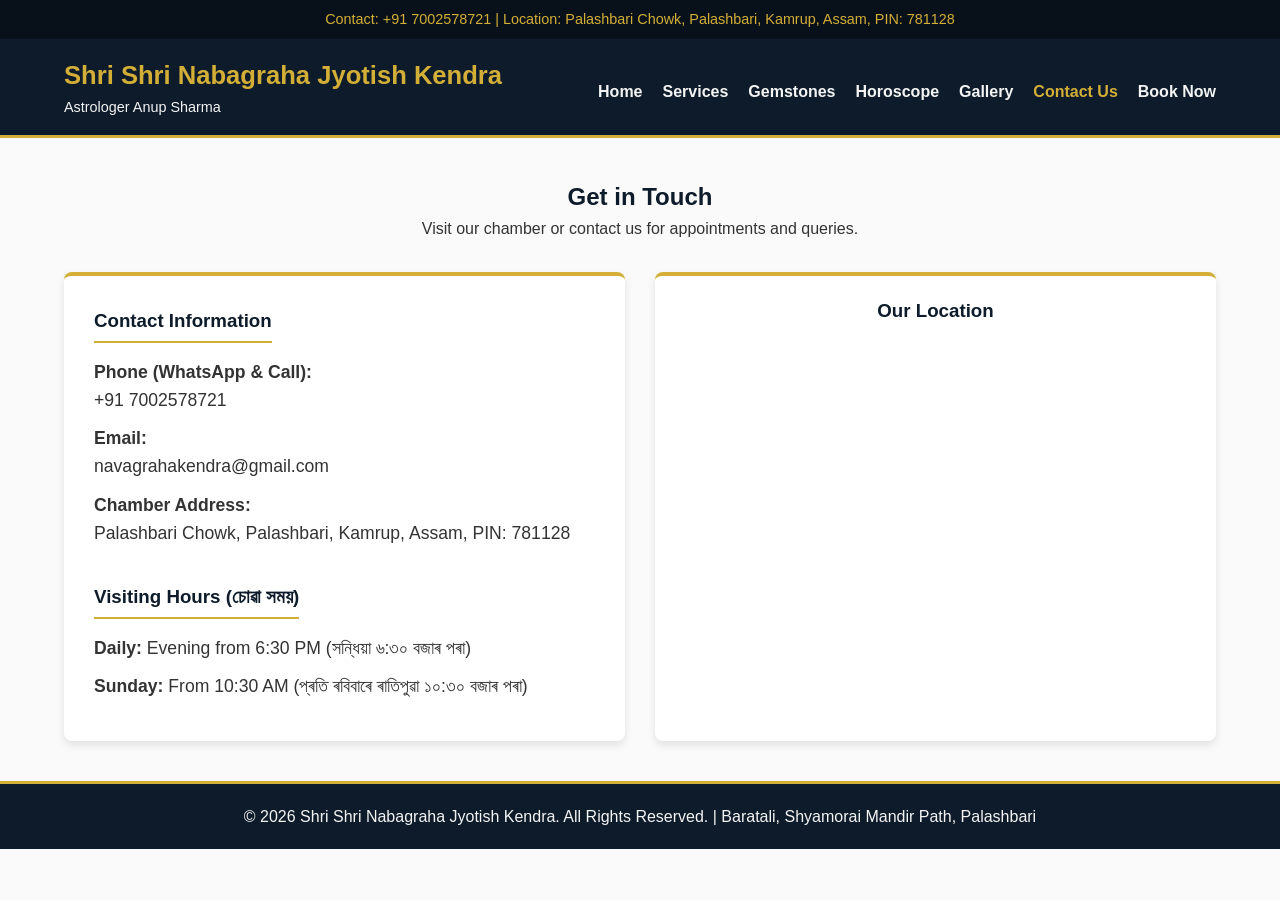
==== contact-us.html @ 617a959d "Update contact-us.html" ====
<!DOCTYPE html>
<html lang="en">
<head>
    <meta charset="UTF-8">
    <meta name="viewport" content="width=device-width, initial-scale=1.0">
    <title>Contact Us | Shri Shri Nabagraha Jyotish Kendra</title>
    <link rel="stylesheet" href="style.css">
    <style>
        .contact-card {
            text-align: left;
            padding: 30px;
        }
        .contact-card h3 {
            margin-bottom: 15px;
            border-bottom: 2px solid var(--accent-color);
            padding-bottom: 5px;
            display: inline-block;
        }
        .contact-info p {
            margin-bottom: 10px;
            font-size: 1.1rem;
        }
        .contact-info i {
            color: var(--accent-color);
            margin-right: 10px;
        }
        .map-container iframe {
            width: 100%;
            height: 350px;
            border-radius: 8px;
            border: 2px solid #ddd;
        }
    </style>
</head>
<body>

    <div class="top-bar">
        Contact: +91 7002578721 | Location: Palashbari Chowk, Palashbari, Kamrup, Assam, PIN: 781128
    </div>

    <header>
        <div class="nav-container">
            <div class="logo">
                <h1>Shri Shri Nabagraha Jyotish Kendra</h1>
                <span>Astrologer Anup Sharma</span>
            </div>
            <nav>
                <ul>
                    <li><a href="index.html">Home</a></li>
                    <li><a href="services.html">Services</a></li>
                    <li><a href="gemstones.html">Gemstones</a></li>
                    <li><a href="horoscope.html">Horoscope</a></li>
                    <li><a href="gallery.html">Gallery</a></li>
                    <li><a href="contact-us.html" class="active">Contact Us</a></li>
                    <li><a href="contact.html">Book Now</a></li>
                </ul>
            </nav>
        </div>
    </header>

    <main>
        <h2 style="text-align: center; color: var(--primary-color);">Get in Touch</h2>
        <p style="text-align: center; margin-bottom: 30px;">Visit our chamber or contact us for appointments and queries.</p>

        <div class="grid-container">
            <div class="card contact-card">
                <h3>Contact Information</h3>
                <div class="contact-info">
                    <p><strong>Phone (WhatsApp & Call):</strong><br> +91 7002578721</p>
                    <p><strong>Email:</strong><br> navagrahakendra@gmail.com <em></em></p>
                    <p><strong>Chamber Address:</strong><br> Palashbari Chowk, Palashbari, Kamrup, Assam, PIN: 781128</p>
                </div>
                
                <br>
                <h3>Visiting Hours (চোৱা সময়)</h3>
                <div class="contact-info">
                    <p><strong>Daily:</strong> Evening from 6:30 PM (সন্ধিয়া ৬:৩০ বজাৰ পৰা)</p>
                    <p><strong>Sunday:</strong> From 10:30 AM (প্ৰতি ৰবিবাৰে ৰাতিপুৱা ১০:৩০ বজাৰ পৰা)</p>
                </div>
            </div>

            <div class="card">
                <h3 style="margin-bottom: 15px;">Our Location</h3>
                <div class="map-container">
                    <iframe src="https://www.google.com/maps/embed?pb=!1m18!1m12!1m3!1d223.89661085338943!2d91.54035552766003!3d26.120266645109297!2m3!1f0!2f0!3f0!3m2!1i1024!2i768!4f13.1!3m3!1m2!1s0x375a415c9315a1af%3A0xa8c01edba7908144!2sShri%20Shri%20Navagraha%20Jyotish%20Kendra!5e0!3m2!1sen!2sin!4v1773377937093!5m2!1sen!2sin" width="600" height="450" style="border:0;" allowfullscreen="" loading="lazy" referrerpolicy="no-referrer-when-downgrade">
					</iframe>
                </div>
            </div>
        </div>
    </main>

    <footer>
        <p>&copy; 2026 Shri Shri Nabagraha Jyotish Kendra. All Rights Reserved. | Baratali, Shyamorai Mandir Path, Palashbari</p>
    </footer>

</body>
</html>
---- style.css ----
/* style.css */
:root {
    --primary-color: #0d1b2a; /* Deep Navy */
    --accent-color: #d4af37;  /* Gold */
    --text-dark: #333333;
    --text-light: #f4f4f4;
    --bg-light: #fafafa;
}

* {
    margin: 0;
    padding: 0;
    box-sizing: border-box;
    font-family: 'Segoe UI', Tahoma, Geneva, Verdana, sans-serif;
}

body {
    background-color: var(--bg-light);
    color: var(--text-dark);
    line-height: 1.6;
}

/* Header & Navigation */
header {
    background-color: var(--primary-color);
    color: var(--text-light);
    padding: 1rem 0;
    border-bottom: 3px solid var(--accent-color);
}

.top-bar {
    background-color: #08111a;
    text-align: center;
    padding: 8px 5px;
    font-size: 0.9rem;
    color: var(--accent-color);
}

.nav-container {
    width: 90%;
    max-width: 1200px;
    margin: auto;
    display: flex;
    justify-content: space-between;
    align-items: center;
    flex-wrap: wrap;
}

.logo h1 {
    color: var(--accent-color);
    font-size: 1.6rem;
}

.logo span {
    font-size: 0.9rem;
    color: var(--text-light);
    display: block;
}

nav ul {
    list-style: none;
    display: flex;
    gap: 20px;
    margin-top: 10px;
}

nav ul li a {
    color: var(--text-light);
    text-decoration: none;
    font-weight: bold;
    transition: color 0.3s ease;
    padding: 5px 0;
    display: inline-block;
}

nav ul li a:hover, nav ul li a.active {
    color: var(--accent-color);
}

/* Main Content Area */
main {
    width: 90%;
    max-width: 1200px;
    margin: 40px auto;
    min-height: 60vh;
}

/* Hero Section */
.hero {
    display: flex;
    align-items: center;
    gap: 40px;
    background: white;
    padding: 40px;
    border-radius: 8px;
    box-shadow: 0 4px 8px rgba(0,0,0,0.1);
    margin-bottom: 40px;
    flex-wrap: wrap;
}

.hero-img {
    width: 300px;
    height: 300px;
    border-radius: 50%;
    object-fit: cover;
    border: 5px solid var(--accent-color);
}

.hero-text h2 {
    color: var(--primary-color);
    margin-bottom: 10px;
}

.hero-text h3 {
    color: var(--accent-color);
    margin-bottom: 20px;
}

.info-box {
    background: var(--bg-light);
    padding: 15px;
    border-left: 4px solid var(--accent-color);
    margin: 20px 0;
}

/* Grid Layouts for Cards */
.grid-container {
    display: grid;
    grid-template-columns: repeat(auto-fit, minmax(300px, 1fr));
    gap: 30px;
    margin-top: 20px;
}

.card {
    background: white;
    padding: 20px;
    border-radius: 8px;
    box-shadow: 0 4px 8px rgba(0,0,0,0.1);
    text-align: center;
    border-top: 4px solid var(--accent-color);
}

.card img {
    width: 100%;
    height: 200px;
    object-fit: contain;
    border-radius: 4px;
    margin-bottom: 15px;
}

.card h3 {
    color: var(--primary-color);
    margin-bottom: 10px;
}

.btn {
    display: inline-block;
    background: var(--accent-color);
    color: var(--primary-color);
    padding: 10px 20px;
    text-decoration: none;
    font-weight: bold;
    border-radius: 4px;
    margin-top: 15px;
    border: none;
    cursor: pointer;
}

.btn:hover {
    background: #bfa12e;
}

/* Assamese Text Utility */
.assamese-text {
    font-size: 1.1rem;
    line-height: 1.8;
    color: #444;
}

/* Footer */
footer {
    background-color: var(--primary-color);
    color: var(--text-light);
    text-align: center;
    padding: 20px 0;
    margin-top: 40px;
    border-top: 3px solid var(--accent-color);
}

/* Gallery Styles */
.gallery-img {
    transition: transform 0.3s ease;
    cursor: pointer;
}
.gallery-img:hover {
    transform: scale(1.05);
}

/* Zodiac Light Background Overlays */
.card.assamese-text {
    position: relative;
    z-index: 1;
    overflow: hidden;
}

.card.assamese-text::before {
    content: "";
    position: absolute;
    top: 0; left: 0; right: 0; bottom: 0;
    background-size: contain;
    background-position: center;
    background-repeat: no-repeat;
    opacity: 0.15; /* This makes the image a very light background watermark */
    z-index: -1;
}

/* Individual Zodiac Backgrounds */
.bg-aries::before { background-image: url('images/bg-aries.png'); }
.bg-taurus::before { background-image: url('images/bg-taurus.png'); }
.bg-gemini::before { background-image: url('images/bg-gemini.png'); }
.bg-cancer::before { background-image: url('images/bg-cancer.png'); }
.bg-leo::before { background-image: url('images/bg-leo.png'); }
.bg-virgo::before { background-image: url('images/bg-virgo.png'); }
.bg-libra::before { background-image: url('images/bg-libra.png'); }
.bg-scorpio::before { background-image: url('images/bg-scorpio.png'); }
.bg-sagittarius::before { background-image: url('images/bg-sagittarius.png'); }
.bg-capricorn::before { background-image: url('images/bg-capricorn.png'); }
.bg-aquarius::before { background-image: url('images/bg-aquarius.png'); }
.bg-pisces::before { background-image: url('images/bg-pisces.png'); }

/* =========================================
   MOBILE RESPONSIVENESS (MEDIA QUERIES)
   ========================================= */
@media screen and (max-width: 768px) {
    /* Stack navigation and center it */
    .nav-container {
        flex-direction: column;
        text-align: center;
        gap: 15px;
    }

    .logo h1 {
        font-size: 1.4rem;
    }

    /* Wrap navigation links so they don't overflow the screen */
    nav ul {
        flex-wrap: wrap;
        justify-content: center;
        gap: 15px;
        padding-bottom: 10px;
    }

    /* Stack the Hero section (Photo on top, text below) */
    .hero {
        flex-direction: column;
        text-align: center;
        padding: 20px;
    }

    /* Make the Astrologer Photo smaller on mobile */
    .hero-img {
        width: 200px;
        height: 200px;
    }

    /* Force grids to display as a single column on small screens */
    .grid-container {
        grid-template-columns: 1fr;
    }

    /* Add padding to the main container so content doesn't touch screen edges */
    main {
        width: 95%;
        margin: 20px auto;
    }

    /* Ensure certificates wrap nicely */
    .certificates .grid-container img {
        width: 100%;
        max-width: 250px;
        margin: 0 auto;
    }
}
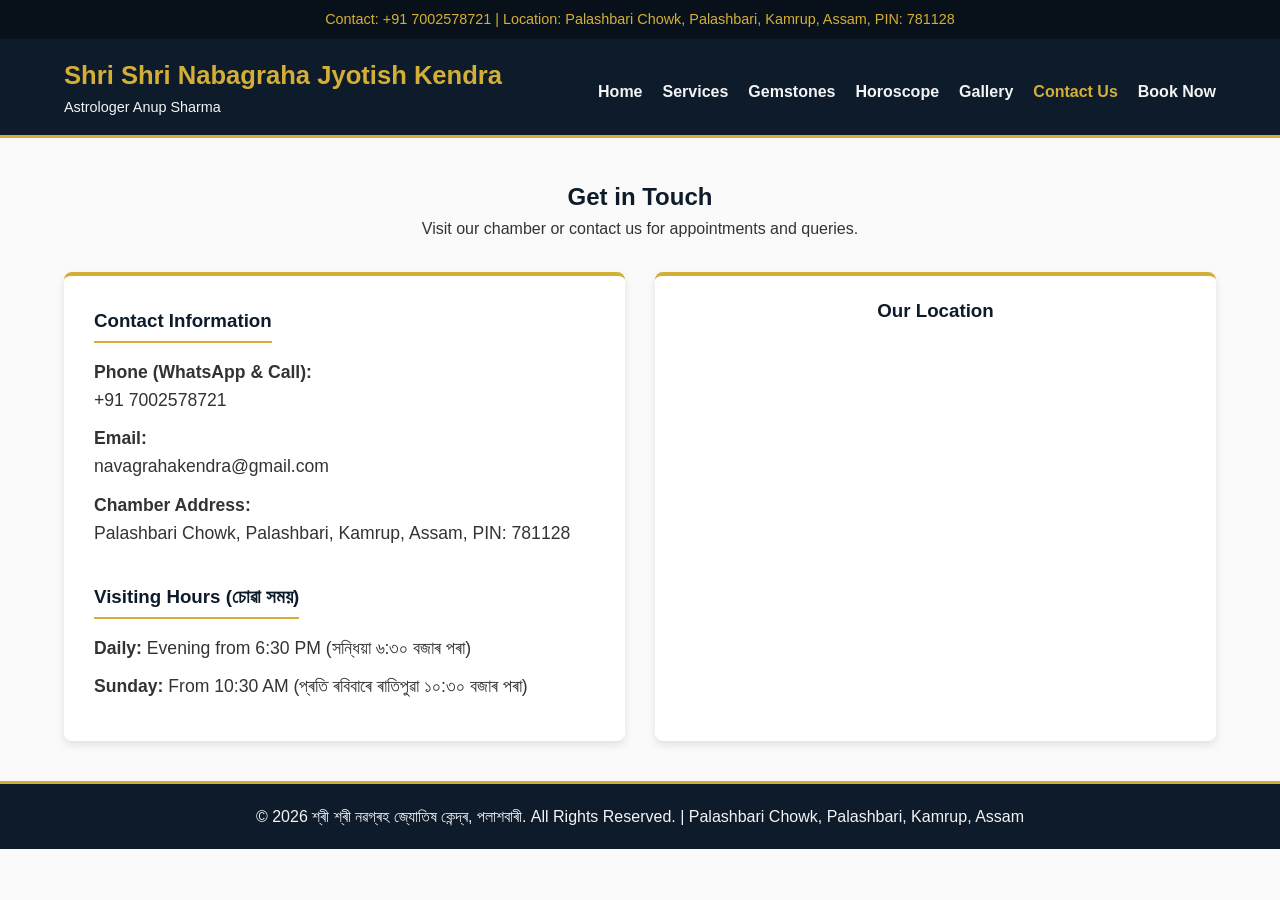
==== commit a7e5ddd1: "Update contact-us.html" ====
--- a/contact-us.html
+++ b/contact-us.html
@@ -3,7 +3,7 @@
 <head>
     <meta charset="UTF-8">
     <meta name="viewport" content="width=device-width, initial-scale=1.0">
-    <title>Contact Us | Shri Shri Nabagraha Jyotish Kendra</title>
+    <title>Contact Us | শ্ৰী শ্ৰী নৱগ্ৰহ জ্যোতিষ কেন্দ্ৰ, পলাশবাৰী</title>
     <link rel="stylesheet" href="style.css">
     <style>
         .contact-card {
@@ -90,7 +90,7 @@
     </main>
 
     <footer>
-        <p>&copy; 2026 Shri Shri Nabagraha Jyotish Kendra. All Rights Reserved. | Baratali, Shyamorai Mandir Path, Palashbari</p>
+        <p>&copy; 2026 শ্ৰী শ্ৰী নৱগ্ৰহ জ্যোতিষ কেন্দ্ৰ, পলাশবাৰী. All Rights Reserved. | Palashbari Chowk, Palashbari, Kamrup, Assam</p>
     </footer>
 
 </body>
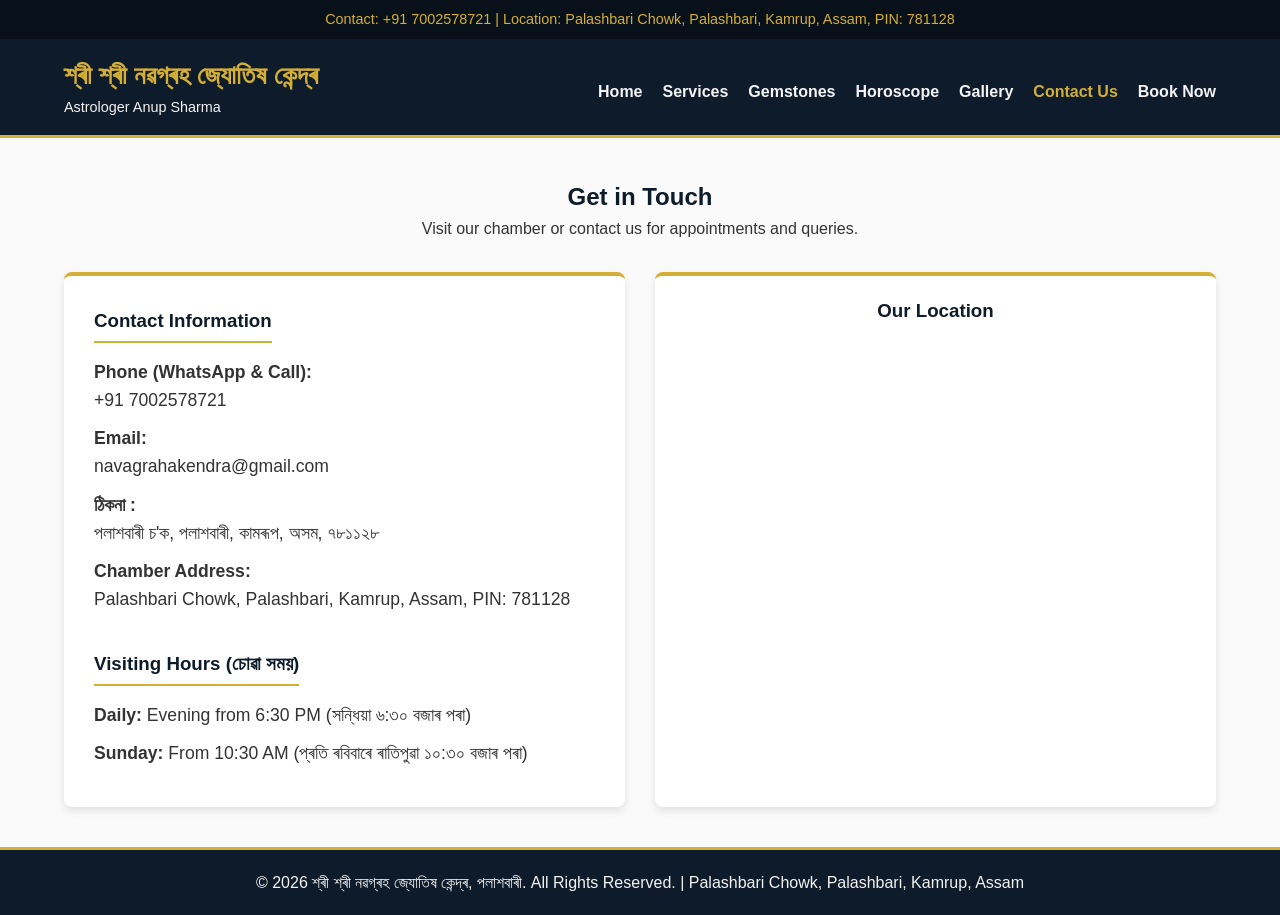
==== commit 03a5478c: "Update contact-us.html" ====
--- a/contact-us.html
+++ b/contact-us.html
@@ -41,7 +41,7 @@
     <header>
         <div class="nav-container">
             <div class="logo">
-                <h1>Shri Shri Nabagraha Jyotish Kendra</h1>
+                <h1>শ্ৰী শ্ৰী নৱগ্ৰহ জ্যোতিষ কেন্দ্ৰ</h1>
                 <span>Astrologer Anup Sharma</span>
             </div>
             <nav>
@@ -67,7 +67,9 @@
                 <h3>Contact Information</h3>
                 <div class="contact-info">
                     <p><strong>Phone (WhatsApp & Call):</strong><br> +91 7002578721</p>
-                    <p><strong>Email:</strong><br> navagrahakendra@gmail.com <em></em></p>
+                    <p><strong>Email:</strong><br> navagrahakendra@gmail.com <em></em></p>
+             
+                    <p><strong>ঠিকনা :</strong><br> পলাশবাৰী চ'ক, পলাশবাৰী, কামৰূপ, অসম, ৭৮১১২৮</p>
                     <p><strong>Chamber Address:</strong><br> Palashbari Chowk, Palashbari, Kamrup, Assam, PIN: 781128</p>
                 </div>
                 
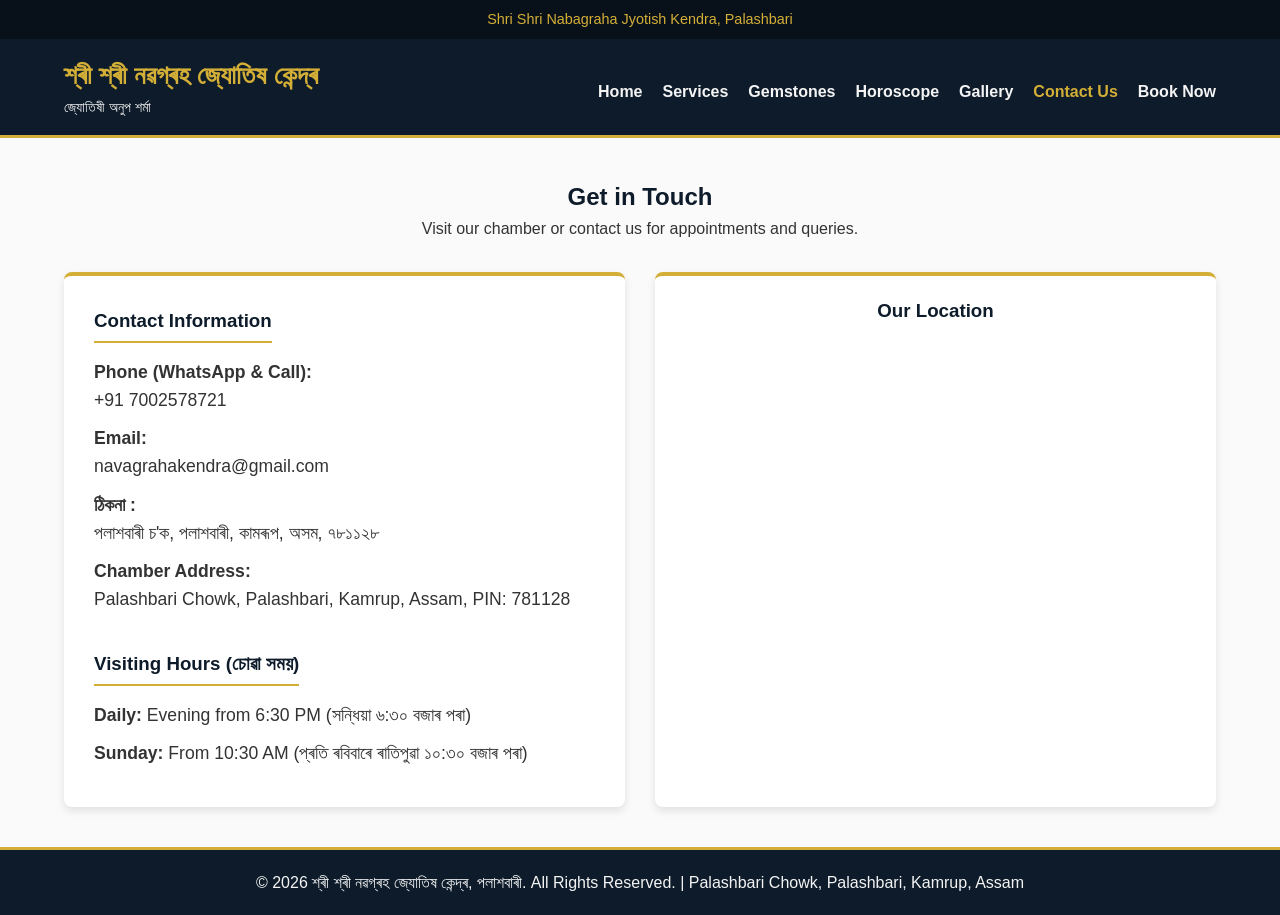
==== commit 54ac7cee: "Update contact-us.html" ====
--- a/contact-us.html
+++ b/contact-us.html
@@ -35,14 +35,14 @@
 <body>
 
     <div class="top-bar">
-        Contact: +91 7002578721 | Location: Palashbari Chowk, Palashbari, Kamrup, Assam, PIN: 781128
+        Shri Shri Nabagraha Jyotish Kendra, Palashbari
     </div>
 
     <header>
         <div class="nav-container">
             <div class="logo">
                 <h1>শ্ৰী শ্ৰী নৱগ্ৰহ জ্যোতিষ কেন্দ্ৰ</h1>
-                <span>Astrologer Anup Sharma</span>
+                <span>জ্যোতিষী অনুপ শৰ্মা</span>
             </div>
             <nav>
                 <ul>
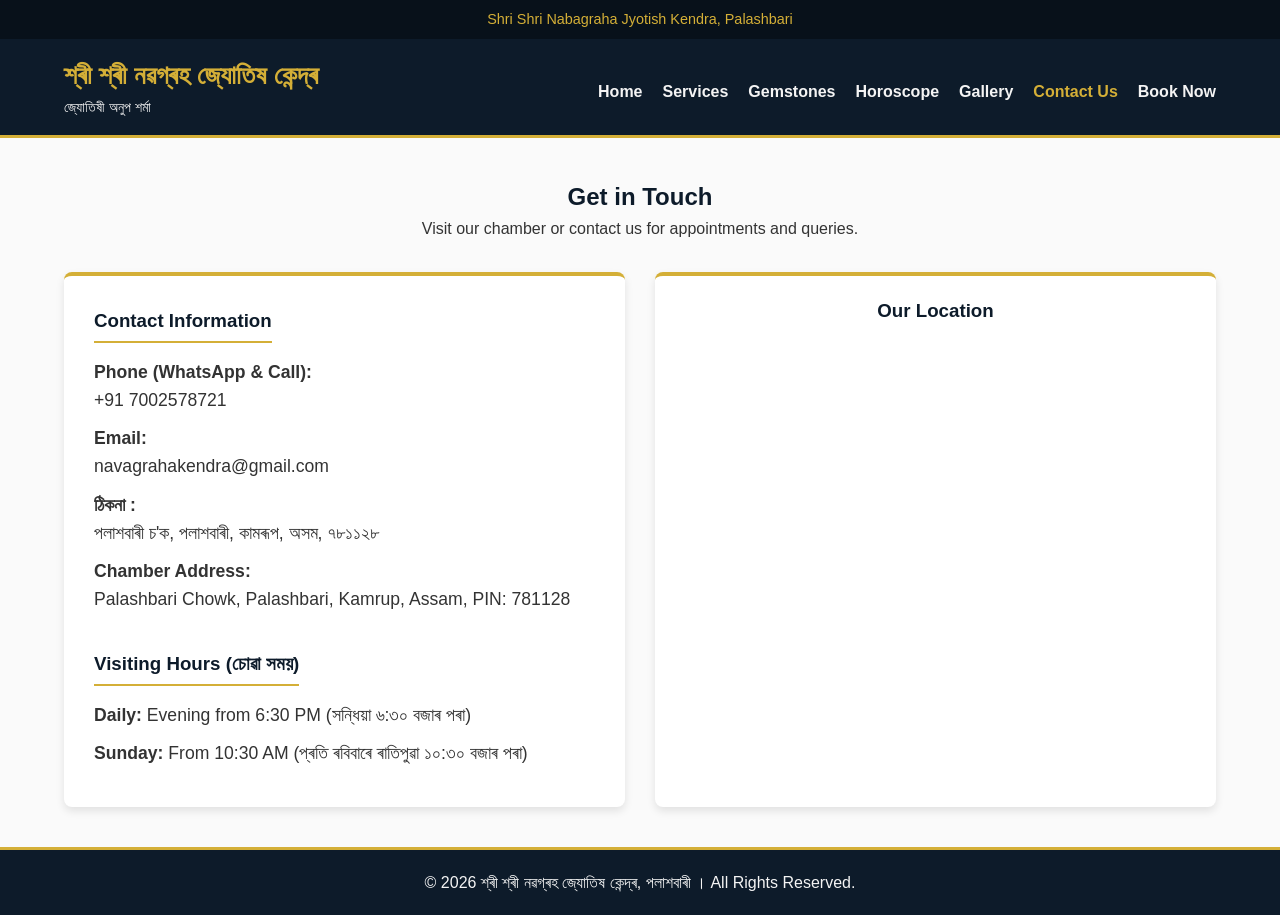
==== commit 0913fe40: "Update contact-us.html" ====
--- a/contact-us.html
+++ b/contact-us.html
@@ -92,7 +92,7 @@
     </main>
 
     <footer>
-        <p>&copy; 2026 শ্ৰী শ্ৰী নৱগ্ৰহ জ্যোতিষ কেন্দ্ৰ, পলাশবাৰী. All Rights Reserved. | Palashbari Chowk, Palashbari, Kamrup, Assam</p>
+                <p>&copy; 2026 শ্ৰী শ্ৰী নৱগ্ৰহ জ্যোতিষ কেন্দ্ৰ, পলাশবাৰী । All Rights Reserved.</p>
     </footer>
 
 </body>
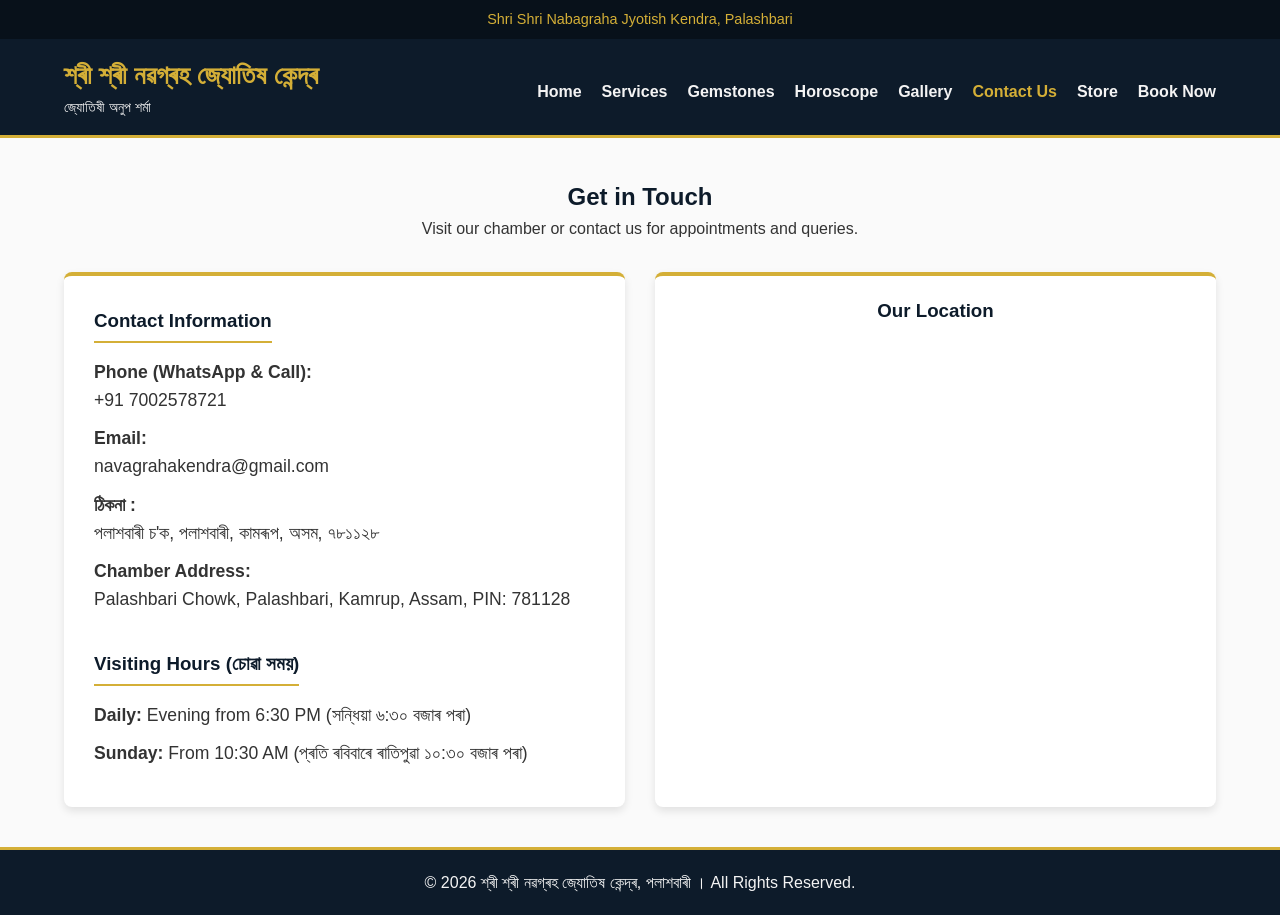
==== commit c6982dbf: "Update contact-us.html" ====
--- a/contact-us.html
+++ b/contact-us.html
@@ -51,7 +51,8 @@
                     <li><a href="gemstones.html">Gemstones</a></li>
                     <li><a href="horoscope.html">Horoscope</a></li>
                     <li><a href="gallery.html">Gallery</a></li>
-                    <li><a href="contact-us.html" class="active">Contact Us</a></li>
+                    <li><a href="contact-us.html" class="active">Contact Us</a></li>
+<li><a href="store.html">Store</a></li>
                     <li><a href="contact.html">Book Now</a></li>
                 </ul>
             </nav>
